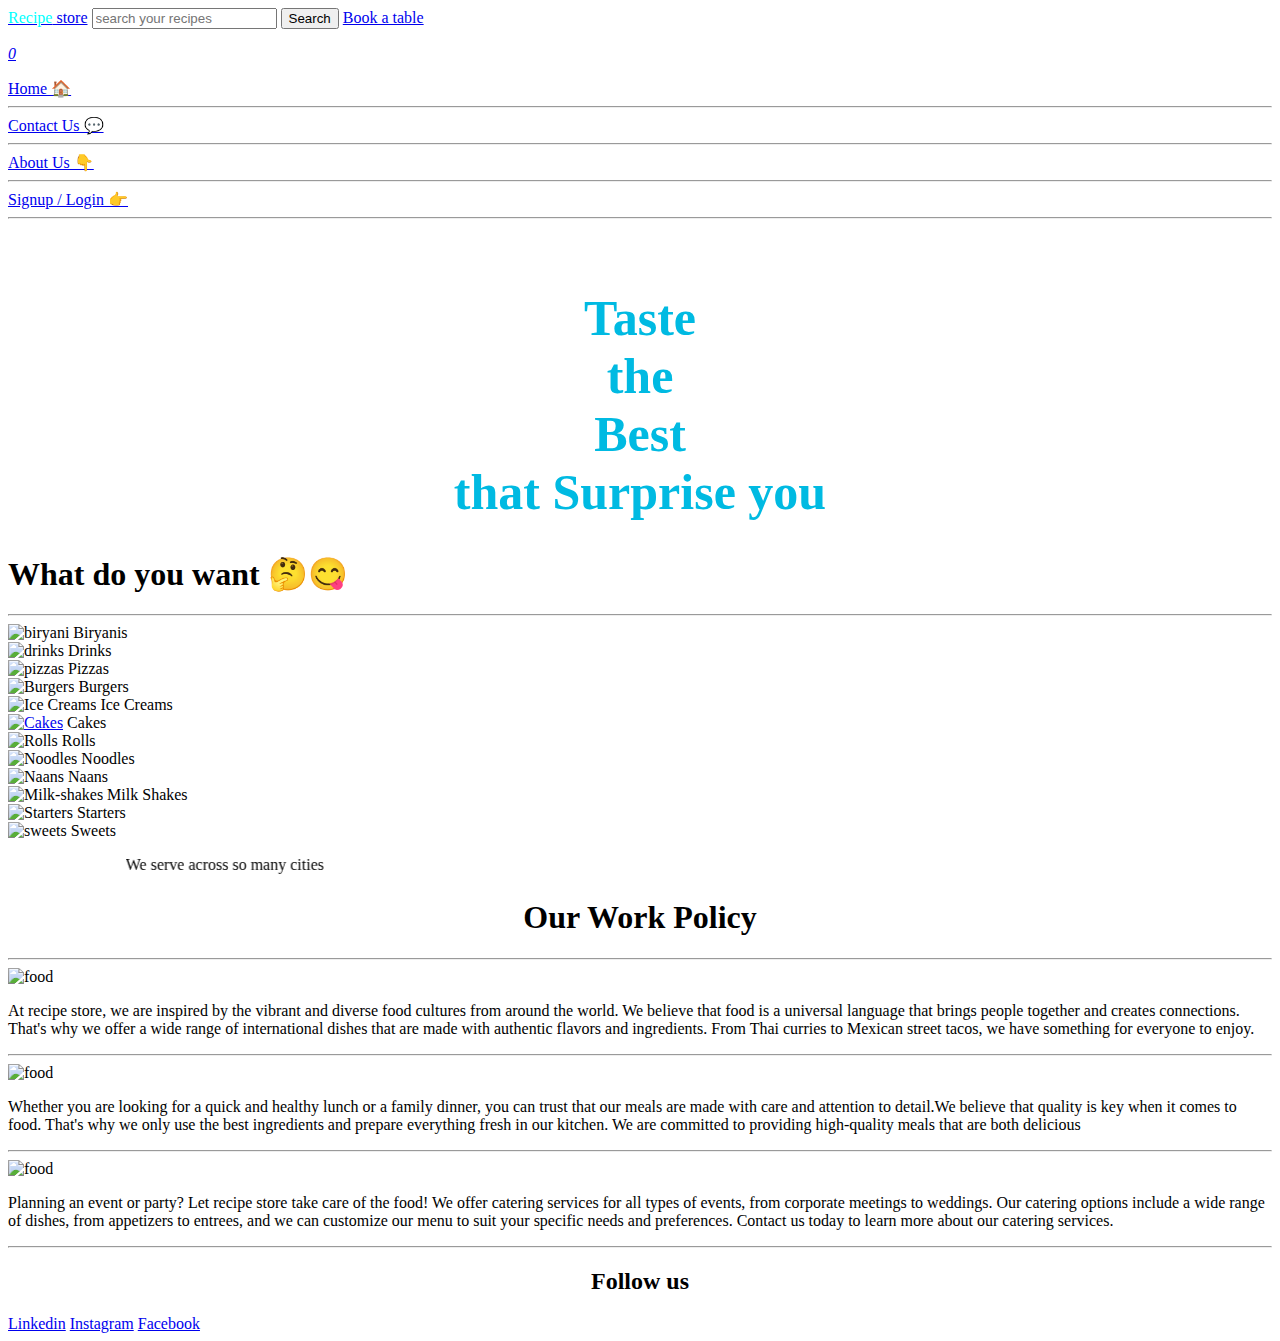
==== views/index.html @ 283b2036 "index.html file is added" ====
<!DOCTYPE html>
<html lang="en">
<head>
    <meta charset="UTF-8">
    <meta name="viewport" content="width=device-width, initial-scale=1.0">
    <title>recipe store</title>
    <link rel="stylesheet" href="/recipeproject/staticfiles/recipe.css">
    <script src="https://unpkg.com/gsap@3.10.0/dist/gsap.min.js"></script>
    <script src="https://kit.fontawesome.com/2300780027.js" crossorigin="anonymous"></script>
   
</head>
<body id="body">
    <!-- this is the header -->
    <div id="header">
        <a href="#" class="recipe"><span style="color:aqua;">Recipe</span> store</a>
        <i class="fa-solid fa-bowl-food" class="bowl"></i>
        <input type="text" placeholder="search your recipes" class="search" id="search">
        <i class="fa-solid fa-xmark" id="x-mark"></i>
        <button type="submit" class="search-btn">Search</button>
        <a href="/recipeproject/views/dine-in.html" class="dine-in">Book a table</a>
        <i class="fa-solid fa-circle-half-stroke change-mode"></i>
        <a href="/recipeproject/views/checkout.html"><i class="fa-solid fa-cart-shopping" id="shopping"><p>0</p></i></a>
        <i class="fa-solid fa-bars" id="sidebar-image"></i>
   </div>
     <!-- this is the sidebar -->
    <div class="csssidebar" id="js-sidebar">
        <a href="#user-requests">Home 🏠</a><hr>
        <a href="/htmlfiles/practice3.html" >Contact Us 💬</a><hr>
        <a href="#about-us">About Us 👇 </a><hr>
        <a href="/recipeproject/views/signupform.html">Signup / Login 👉</a><hr>
    </div>
    <!-- this is the content that is going to be displayed after user searched for a specific recipe -->
    <div class="user-requests" id="user-requests">
    </div>
    <!-- this will be displayed while loading the recipes -->
    <h2 class="h2" style=" margin: 70px 630px;text-align: center;"></h2>
    <div class="food-image-container">
        <h1 style="text-align: center;font-size: 50px;color: #00BAE2;">Taste<br> the<br> <span class="surprise">Best</span><br> that <span class="surprise">Surprise</span> you</h1>
    </div>
    <h1 class="h1">What do you want 🤔😋</h1><hr>
    <!-- different categories of food -->
    <div class="special-offers">
        <div class="items">
            <a><img src="https://www.thespruceeats.com/thmb/XDBL9gA6A6nYWUdsRZ3QwH084rk=/1500x0/filters:no_upscale():max_bytes(150000):strip_icc()/SES-chicken-biryani-recipe-7367850-hero-A-ed211926bb0e4ca1be510695c15ce111.jpg" alt="biryani" ></a>
            <span>Biryanis</span>
        </div>
        <div class="items">
            <a><img src="https://www.liquor.com/thmb/-rpoBkpuGoM8coFXkRqjthkJm68=/1500x0/filters:no_upscale():max_bytes(150000):strip_icc()/Shirley-Temple-720x720-recipe-36cac42475724f31835db9daa2c776e9.jpg" alt="drinks"></a>
            <span>Drinks</span>
        </div>
        <div class="items">
            <a><img src="https://upload.wikimedia.org/wikipedia/commons/thumb/9/91/Pizza-3007395.jpg/800px-Pizza-3007395.jpg" alt="pizzas"></a>
            <span>Pizzas</span>
        </div>
        <div class="items">
            <a><img src="https://www.allrecipes.com/thmb/5JVfA7MxfTUPfRerQMdF-nGKsLY=/1500x0/filters:no_upscale():max_bytes(150000):strip_icc()/25473-the-perfect-basic-burger-DDMFS-4x3-56eaba3833fd4a26a82755bcd0be0c54.jpg" alt="Burgers"></a>
            <span>Burgers</span>
        </div>
        <div class="items">
            <a><img src="https://assets-global.website-files.com/5e9ebc3fff165933f19fbdbe/61b31c9d289e22335b6753b2_Ice%20Cream%202.jpg" alt="Ice Creams"></a>
            <span>Ice Creams</span>
        </div>
        <div class="items">
            <a href="#user-requests"><img src="https://assets.winni.in/c_limit,dpr_1,fl_progressive,q_80,w_1000/73528_marble-crunch-cake.jpeg" alt="Cakes"></a>
            <span>Cakes</span>
        </div>
        <div class="items">
            <a><img src="https://upload.wikimedia.org/wikipedia/commons/f/fc/Kolkata_Rolls.jpg" alt="Rolls"></a>
            <span>Rolls</span>
        </div>
        <div class="items">
            <a><img src="https://tiffycooks.com/wp-content/uploads/2021/09/Screen-Shot-2021-09-21-at-5.21.37-PM.png" alt="Noodles"></a>
            <span>Noodles</span>
        </div>
        <div class="items">
            <a><img src="https://static.toiimg.com/thumb/53338316.cms?imgsize=223266&width=800&height=800" alt="Naans"></a>
            <span>Naans</span>
        </div>
        <div class="items">
            <a><img src="https://www.spoonforkbacon.com/wp-content/uploads/2023/04/milshake-recipe-card.jpg" alt="Milk-shakes"></a>
            <span>Milk Shakes</span>
        </div>
        <div class="items">
            <a><img src="https://images.immediate.co.uk/production/volatile/sites/2/2017/08/Tomato-Cover-V2.jpg?quality=90&resize=556,505" alt="Starters"></a>
            <span>Starters</span>
        </div>
        <div class="items">
           <a><img src="https://static.toiimg.com/photo/87304656.cms" alt="sweets"></a>
           <span>Sweets</span>
        </div>
         
    </div>
    
        <p class="serving"><marquee behavior="alternate" direction="right" scrollamount="15">We <span class="serve">serve</span> across so many cities</marquee></p>
    </marquee>
    <div class="cities-container">

    </div>
    <!-- about us -->
    <div id="about-us">
        <h1 style="text-align: center;">Our Work Policy</h1><hr>
        <div class="images">
            <img src="https://media.istockphoto.com/id/1347087219/photo/assortment-of-delicious-authentic-tacos-birria-carne-asada-adobada-cabeza-and-chicharone.jpg?s=612x612&w=0&k=20&c=8TJspKsshMc6QN8aBgnbaMgMwKKHZuLKRq8D_BYj5Tw=" alt="food" width="400" height="200">
            <p>At recipe store, we are inspired by the vibrant and diverse food cultures from around the world. We believe that food is a universal language that brings people together and creates connections. That's why we offer a wide range of international dishes that are made with authentic flavors and ingredients. From Thai curries to Mexican street tacos, we have something for everyone to enjoy.</p>
        </div><hr>
        <div class="images">
            <img src="https://takethemameal.com/files_images_v2/stam.jpg" alt="food" width="400" height="200">
            <p>Whether you are looking for a quick and healthy lunch or a family dinner, you can trust that our meals are made with care and attention to detail.We believe that quality is key when it comes to food. That's why we only use the best ingredients and prepare everything fresh in our kitchen. We are committed to providing high-quality meals that are both delicious</p>
        </div><hr>
        <div class="images">
            <img src="https://hips.hearstapps.com/hmg-prod/images/220907-delish-seo-chicken-tikka-masala-0212-eb-1675093094.jpg" alt="food" width="400" height="200">
            <p>Planning an event or party? Let recipe store take care of the food! We offer catering services for all types of events, from corporate meetings to weddings. Our catering options include a wide range of dishes, from appetizers to entrees, and we can customize our menu to suit your specific needs and preferences. Contact us today to learn more about our catering services.</p>
        </div><hr>
        <h2 style="text-align: center;">Follow us</h2>
        <div class="social-media">
            <a href="https://www.linkedin.com/in/hemanth586"><i class="fa-brands fa-linkedin"></i>Linkedin</a>
            <a href="#"><i class="fa-brands fa-instagram"></i>Instagram</a>
            <a href="#"><i class="fa-brands fa-facebook"></i>Facebook</a>
        </div>
    </div>
<script src="/recipeproject/staticfiles/recipe.js"></script>
<script src="/recipeproject/app.js"></script>
<script>
    gsap.from('#header', { opacity: 0,y:-50,duration: 2, delay: 0.5, ease: 'power4.out' });
    gsap.from('.search-btn', { opacity: 0,x:-50,duration: 2, delay: 1, ease: 'power4.out' });
    gsap.from('.dine-in', { opacity: 0,x:-50,duration: 2, delay: 1.2, ease: 'power4.out' });
    gsap.from('#shopping', { opacity: 0,x:50,duration: 2, delay: 1.4, ease: 'power4.out' });
    gsap.from('#sidebar-image', { opacity: 0,x:50,duration: 2, delay: 1.6, ease: 'power4.out' });
    gsap.from('.fa-bowl-food', { opacity: 0,y:-50,duration: 2, delay: 2, ease: 'power4.out' });
    gsap.from('.food-image-container', { opacity: 0,x:-100,duration: 1, delay: 1, ease: 'power4.out' });
    gsap.from('.h1', { opacity: 0,x:50,duration: 2, delay: 1.5, ease: 'power4.out' });
</script>
</body>
</html>
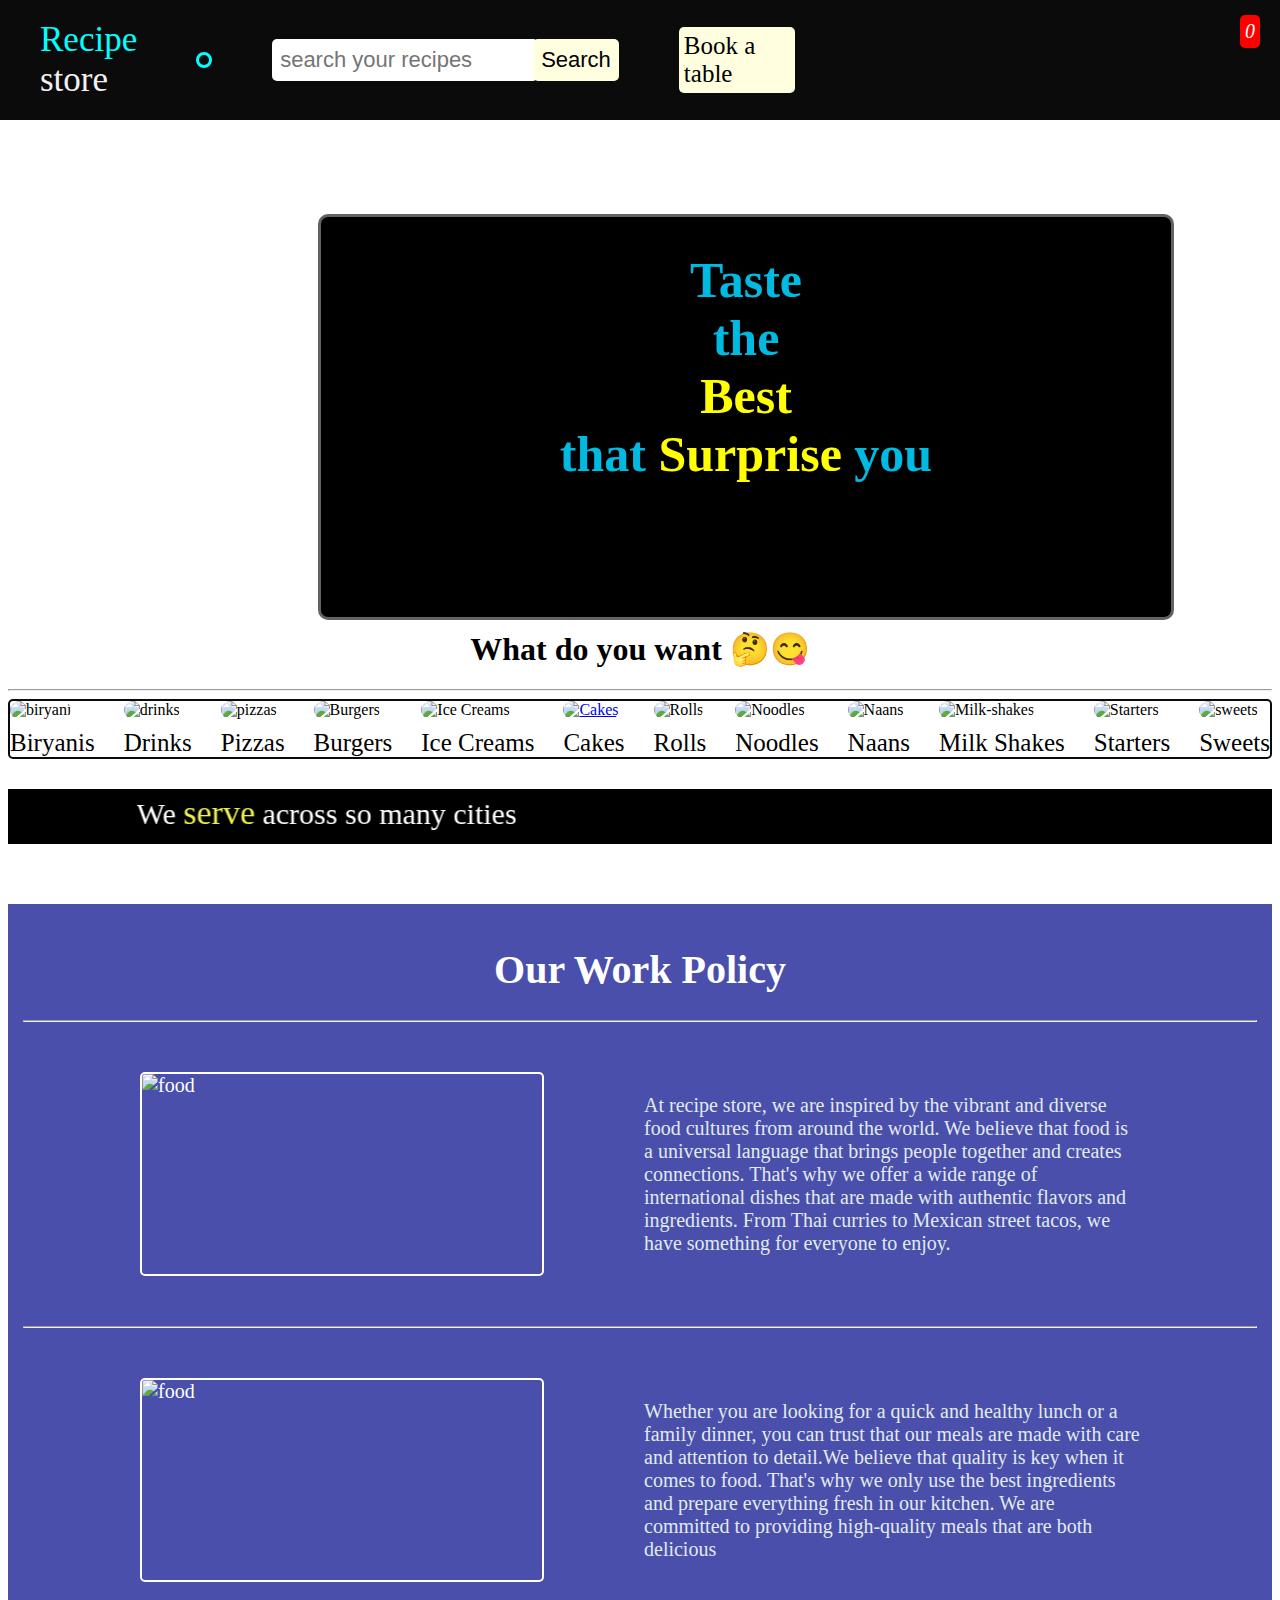
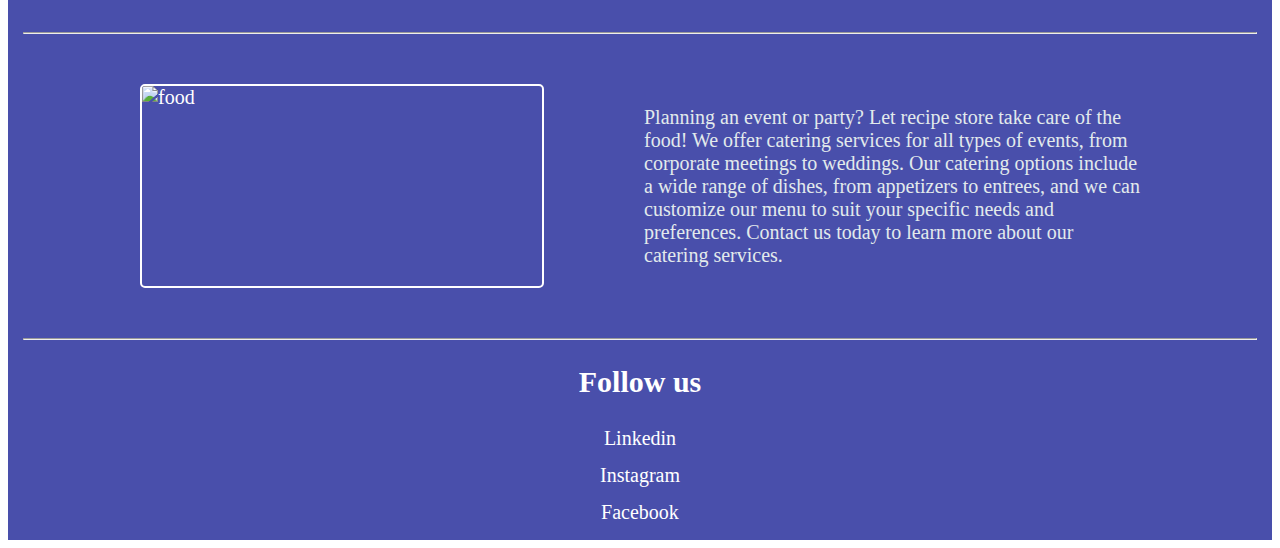
==== commit 380c5457: "modified" ====
--- a/views/index.html
+++ b/views/index.html
@@ -4,7 +4,7 @@
     <meta charset="UTF-8">
     <meta name="viewport" content="width=device-width, initial-scale=1.0">
     <title>recipe store</title>
-    <link rel="stylesheet" href="/recipeproject/staticfiles/recipe.css">
+    <link rel="stylesheet" href="/staticfiles/recipe.css">
     <script src="https://unpkg.com/gsap@3.10.0/dist/gsap.min.js"></script>
     <script src="https://kit.fontawesome.com/2300780027.js" crossorigin="anonymous"></script>
    
@@ -17,17 +17,17 @@
         <input type="text" placeholder="search your recipes" class="search" id="search">
         <i class="fa-solid fa-xmark" id="x-mark"></i>
         <button type="submit" class="search-btn">Search</button>
-        <a href="/recipeproject/views/dine-in.html" class="dine-in">Book a table</a>
+        <a href="dine-in.html" class="dine-in">Book a table</a>
         <i class="fa-solid fa-circle-half-stroke change-mode"></i>
-        <a href="/recipeproject/views/checkout.html"><i class="fa-solid fa-cart-shopping" id="shopping"><p>0</p></i></a>
+        <a href="checkout.html"><i class="fa-solid fa-cart-shopping" id="shopping"><p>0</p></i></a>
         <i class="fa-solid fa-bars" id="sidebar-image"></i>
    </div>
      <!-- this is the sidebar -->
     <div class="csssidebar" id="js-sidebar">
         <a href="#user-requests">Home 🏠</a><hr>
-        <a href="/htmlfiles/practice3.html" >Contact Us 💬</a><hr>
+        <a href="contactForm.html" >Contact Us 💬</a><hr>
         <a href="#about-us">About Us 👇 </a><hr>
-        <a href="/recipeproject/views/signupform.html">Signup / Login 👉</a><hr>
+        <a href="signupform.html">Signup / Login 👉</a><hr>
     </div>
     <!-- this is the content that is going to be displayed after user searched for a specific recipe -->
     <div class="user-requests" id="user-requests">
--- a/staticfiles/recipe.css
+++ b/staticfiles/recipe.css
@@ -0,0 +1,497 @@
+#body{
+    font-family:'Times New Roman', Times, serif;
+    color: #000;
+    background:url(/recipeproject/images/backgroundForMyRecipeWebsite3.png);
+    transition: 0.5s;
+}
+/* loader starting */
+.loader{
+    width: 70px;
+    height: 70px;
+    border: 7px solid white;
+    border-radius: 50%;
+    border-top: 7px solid blue;
+    animation: load 1s linear infinite;
+    z-index: 1;
+}
+@keyframes load{
+    0%{transform: rotate(0deg);}
+    100%{transform: rotate(360deg);}
+}
+/* loader ending */
+
+/* sidebar starting */
+.csssidebar{
+    position: fixed;
+    background-color: rgb(14, 13, 13);
+    padding: 10px;
+    height: 70%;
+    width: 300px;
+    top: 85px;
+    right: -350px;
+    transition: 0.4s;
+    border: 2px solid aqua;
+    border-radius: 10px;
+}
+.csssidebar a{
+    display: block;
+    padding: 8px 0px;
+    text-decoration: none;
+    color: white;
+    font-size: 25px;
+}
+.csssidebar a:hover{
+    background-color: rgb(50, 43, 43);
+}
+.csssidebar hr{
+    width: 100%;
+    margin-top: 0px;
+    border: 1px solid aqua;
+}
+/* sidebar ending */
+/* header starting */
+#header{
+    width: 100%;
+    background-color:#0b0b0b;
+    display: flex;
+    align-items: center;
+    gap: 60px;
+    position: fixed;
+    top: 0;
+    left: 0;
+}
+#header a{
+    display: inline;
+    padding: 20px 40px;
+    color: rgb(244, 240, 240);
+    font-size: 35px;
+    text-decoration: none;
+    cursor:auto;
+}
+
+#header .fa-bowl-food{
+    font-size: 30px;
+    color:aqua;
+    border: 3px solid aqua;
+    margin-left: -90px;
+    border-radius: 50%;
+    padding: 5px;
+    animation: bowl 5s linear infinite;
+}
+@keyframes bowl {
+    0% {transform:rotate(0deg);}
+    25% {transform:rotate(45deg);border: 3px solid white;color: aliceblue;}
+    75% {transform:rotate(-45deg);border: 3px solid lightgreen;color: lightgreen;}
+}
+#header input{
+    padding: 8px;
+    width: 250px;
+    border-radius: 5px;
+    border: none;
+    cursor: pointer;
+    font-size: 22px;
+    background-color: #fff;
+}
+input:focus {
+    outline: none;
+}
+
+#header #x-mark{
+    font-size: 35px;
+    margin-left: -90px;
+    color: #000;
+}
+#header #x-mark:hover{
+    background-color: rgb(159, 152, 152);
+    cursor: pointer;
+}
+#header .search-btn{
+    padding: 8px;
+    background-color: lightyellow;
+    color: #000;
+    border: none;
+    cursor: pointer;
+    border-radius: 5px;
+    font-size: 22px;
+    margin-left: -35px;
+}
+#header .search-btn:hover{
+    background-color: transparent;
+    transition: 0.5s;
+    border: 2px solid lightyellow;
+    color: lightyellow;
+ }
+#header .dine-in{  
+    font-size: 25px;
+    padding: 5px;
+    cursor: pointer;
+    background-color: lightyellow;
+    transition: 0.4s;
+    border-radius: 5px;
+    color: black;
+}
+#header .dine-in:hover{
+    border: 3px solid lightyellow;
+    color: lightyellow;
+    background-color: #10122A;
+}
+#header .fa-circle-half-stroke{
+    font-size: 35px;
+    color: lightyellow;
+    cursor: pointer;
+}
+#header .fa-cart-shopping{
+    font-size: 35px;
+    position: relative;
+    cursor: pointer;
+    margin-left: 285px;
+}
+#header .fa-cart-shopping:hover p{
+    color: #00BAE2;
+    background-color: #000;
+}
+#header .fa-cart-shopping:hover{
+    color: #00BAE2;
+}
+
+#header .fa-cart-shopping p{
+    position: absolute;
+    top: -45px;
+    right: -20px;
+    background-color: red;
+    padding: 5px;
+    font-size: 20px;
+    color: white;
+    border-radius: 5px;
+}
+#header #sidebar-image{
+    width: 40px;
+    height: 40px;
+    position: absolute;
+    top: 25px;
+    right: 10px;
+    font-size: 35px;
+    cursor: pointer;
+    color: #fff;
+}
+#header #sidebar-image:hover{
+    color: #00BAE2;
+}
+/* header ending */
+/* loader starting */
+.loader{
+    border: 10px solid white;
+    border-bottom: 10px solid blue;
+    border-radius: 50%;
+    animation: rotate 2s linear infinite;
+    margin-top: 50px;
+}
+@keyframes rotate {
+    0%{transform: rotate(0deg);}
+    100%{transform: rotate(360deg);}
+}
+/* loader ending */
+/* style for the content that is displayed after user searched for a specific recipe (starting) */
+
+.user-requests{
+    display: flex;
+    gap: 20px;
+    justify-content: space-between;
+    flex-wrap: wrap;
+    width: 50%;
+    padding: 5px;
+    border: 2px solid white;
+    margin: 100px auto;
+    background:linear-gradient(45deg,black,rgb(5, 72, 84));
+    border-radius: 5px;
+    visibility: hidden;
+}
+/* .js-recipe class is created from javascript */
+.js-recipe{
+    display: flex;
+    flex-direction: column;
+    gap: 10px;
+    color: #fff;
+}
+.js-recipe h3{
+    text-align: center;
+    margin: -3px 0px;
+}
+
+.js-recipe p{
+    margin:-5px auto;
+    text-align: center;
+}
+.js-recipe img{
+    width: 200px;
+    height: 200px;
+    cursor: pointer;
+    border-radius: 10px;
+}
+.js-recipe div{
+    display: flex;
+    gap: 10px;
+    padding: 5px;
+    border: 2px solid grey;
+    width: 60px;
+    margin: auto;
+}
+.js-recipe i:hover{
+    cursor: pointer;
+}
+/* style for the content that is displayed after user searched for a specific recipe (ending) */
+/* quote with food image starting */
+.food-image-container{
+    width: 850px;
+    height: 400px;
+    border: 3px solid rgb(98, 100, 98);
+    border-radius: 10px;
+    margin-top: 100px;
+    margin-left: 310px;
+    overflow: hidden;
+    background: url('https://images.pexels.com/photos/1907227/pexels-photo-1907227.jpeg?cs=srgb&dl=pexels-cats-coming-1907227.jpg&fm=jpg');
+    background-size: cover;
+    background-color: #000;
+    position: static;
+}
+.food-image-container h1{
+    color: #fff;
+}
+.surprise{
+    color: yellow;
+}
+.h1{
+    margin-top: 10px;
+    font-size: 32px;
+    text-align: center;
+}
+/* quote with food image ending */
+/* special offers starting */
+.special-offers{
+    display: flex;
+    gap: 20px;
+    align-items: center;
+    justify-content: space-between;
+    flex-wrap: wrap;
+    border: 2px solid rgb(11, 10, 10);
+    border-radius: 5px;
+}
+.special-offers img{
+    width: 200px;
+    height: 200px;
+    cursor: pointer;
+    border-radius: 10px;
+}
+.special-offers .items{
+    display: flex;
+    flex-direction: column;
+    gap: 10px;
+}
+.items span{
+    text-align: center;
+    font-size: 25px;
+
+}
+/* special offers ending */
+.serving{
+    background-color: #000;
+    padding: 5px;
+    animation: hehe 5s linear infinite;
+    color: white;
+    text-align: center;
+    font-size: 30px;
+}
+.serve{
+    color: rgb(240, 240, 76);
+    font-size: 34px;
+   
+}
+@keyframes hehe{
+    25%{color: lightcoral}
+    50%{color: lightcyan}
+    75%{color: lightgreen;}
+    100%{color: lightseagreen;}
+}
+/* cities starting */
+.cities-container{
+    display: grid;
+    grid-template-columns: repeat(5,100px);
+    gap: 30px 150px;
+    padding: 10px;
+    margin: 0px 100px;
+    
+    background: transparent;
+    border-radius: 10px;
+}
+.cities-container .cities button{
+    padding: 10px;
+    border: none;
+    border-radius: 10px;
+    font-size: 30px;
+    margin: 10px;
+    width: 220px;
+    transition: 0.4s;
+    cursor: pointer;
+    background-color: black;
+    color: #fff;
+}
+.cities-container .cities button:hover{
+    background-color: #464444;
+}
+/* cities ending */
+/* adjusting for mobile screens starting */
+@media only screen and (max-width:414px){
+    #header{
+        width: 100%;
+        display: flex;
+        flex-direction: column;
+        flex-wrap: wrap;
+        padding: 1px;
+        height: 170px;
+    }
+    #header .recipe{
+        position: absolute;
+        top: -10px;
+    }
+    #header .fa-bowl-food{
+        margin-right: 120px;
+    }
+    #header a{
+        font-size: 28px;
+    }
+    #header input{
+        position: absolute;
+        left: 20px;
+        top: 100px;
+    }
+    #header button{
+        position: absolute;
+        left: 350px;
+        top: 100px;
+    }
+    #header #x-mark{
+        position: absolute;
+        left: 368px;
+        top: 108px;
+        font-size: 28px;
+    }
+    #header .dine-in{
+        position: absolute;
+        margin: auto;
+        top: 55px;
+        left: 119px;
+    }
+    #header #shopping{
+        position: absolute;
+        top: 25px;
+        left: 20px;
+    }
+    #header #sidebar-image{
+        position: absolute;
+        top: 27px;
+        left:365px;
+    }
+    .csssidebar{
+        width: 100%;
+        position: fixed;
+        top: 185px;
+        left: 400px;
+    }
+    .csssidebar a{
+        display: block;
+        padding: 8px 0px;
+        text-decoration: none;
+        color: white;
+        font-size: 25px;
+    }
+    .food-image-container{
+     width: 100%;    
+     margin-left: 0px;
+    }
+    .food-image-container h1{
+        margin-top: 40px;
+    }
+    .user-requests{
+       width: 100%;
+       border: none;
+       background: linear-gradient(20deg,rgb(14, 14, 14),rgb(12, 12, 12));
+       margin-top: 200px;
+    }
+    .js-recipe{
+        display: flex;
+        flex-wrap: wrap;
+        justify-content: center;
+        margin: auto;
+    }
+    .js-recipe img{
+        border: 2px solid grey;
+    }
+    .special-offers{
+        border: 1px solid grey;
+        width: 310px;
+        margin: auto;
+    }
+    hr{
+        display: none;
+    }
+    .special-offers .items{
+        margin: auto;
+        padding: 10px;
+    }
+    .cities-container{
+        display: flex;
+        flex-wrap: wrap;
+        justify-content: center;
+        align-items: center;
+    }
+    
+    #about-us .social-media{
+        padding: 10px;
+        gap: 20px;
+    }
+    
+}
+/* adjusting for mobile screens ending */
+
+/* about us starting */
+#about-us{
+    background-color: #494fab;
+    color: white;
+    font-size: 20px;
+    padding: 15px;
+    margin-top: 10px;
+}
+#about-us .images{
+    display: flex;
+    gap: 100px;
+    max-width: 1000px;
+    margin: 50px auto;
+    align-items: center;
+}
+.images img{
+    border-radius: 5px;
+    border: 2px solid white;
+}
+.images p{
+    color: #e2eaec;
+    font-weight: 400;
+}
+
+
+#about-us a{
+    text-decoration: none;
+    color: white;
+    margin: auto;
+   
+}
+.social-media{
+    display: flex;
+    gap: 10px;
+    flex-direction: column;
+    justify-content: center;
+}
+.social-media i{
+    font-size: 24px;
+}
+
+/* about us ending */